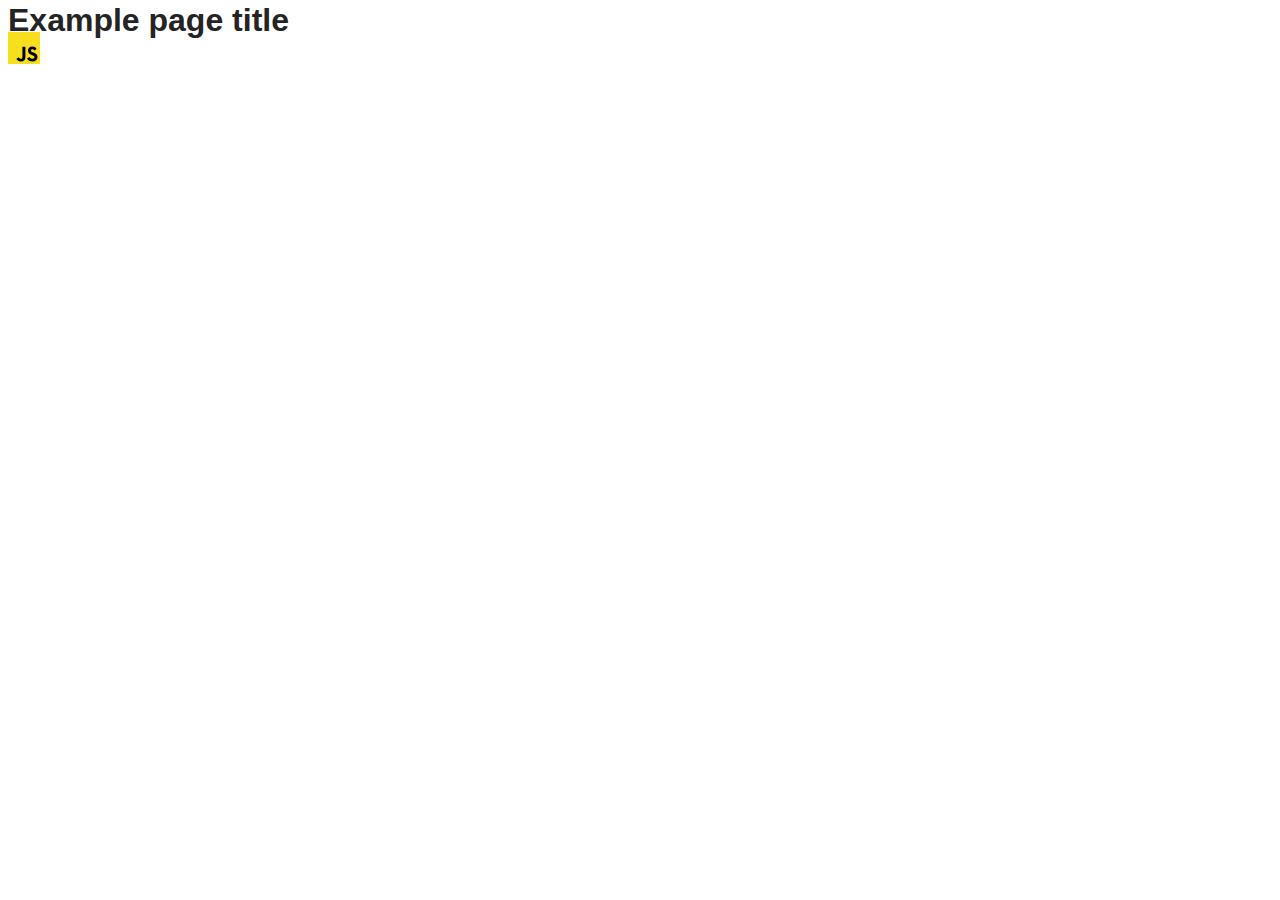
==== src/index.html @ 03b3e223 "Initial commit" ====
<!DOCTYPE html>
<html lang="en">
  <head>
    <meta charset="UTF-8" />
    <link rel="icon" type="image/svg+xml" href="/favicon.svg" />
    <meta name="viewport" content="width=device-width, initial-scale=1.0" />
    <title>Vanilla App Template</title>
    <link rel="stylesheet" href="./css/styles.css" />
  </head>
  <body>
    <load ="partials/header.html" />

    <section>
      <h1>Example page title</h1>
      <!-- Path to images as from index.html file -->
      <img src="./img/javascript.svg" alt="" />
    </section>

    <!-- Loads the specified .html file -->
    <load ="partials/vite-promo.html" />

    <script type="module" src="./main.js"></script>
  </body>
</html>
---- src/css/styles.css ----
/**
  |============================
  | include css partials with
  | default @import url()
  |============================
*/
@import url('./reset.css');
@import url('./vite-promo.css');
@import url('./header.css');

:root {
  font-family: Inter, Avenir, Helvetica, Arial, sans-serif;
  font-size: 16px;
  line-height: 24px;
  font-weight: 400;

  color: #242424;
  background-color: rgba(255, 255, 255, 0.87);

  font-synthesis: none;
  text-rendering: optimizeLegibility;
  -webkit-font-smoothing: antialiased;
  -moz-osx-font-smoothing: grayscale;
  -webkit-text-size-adjust: 100%;
}
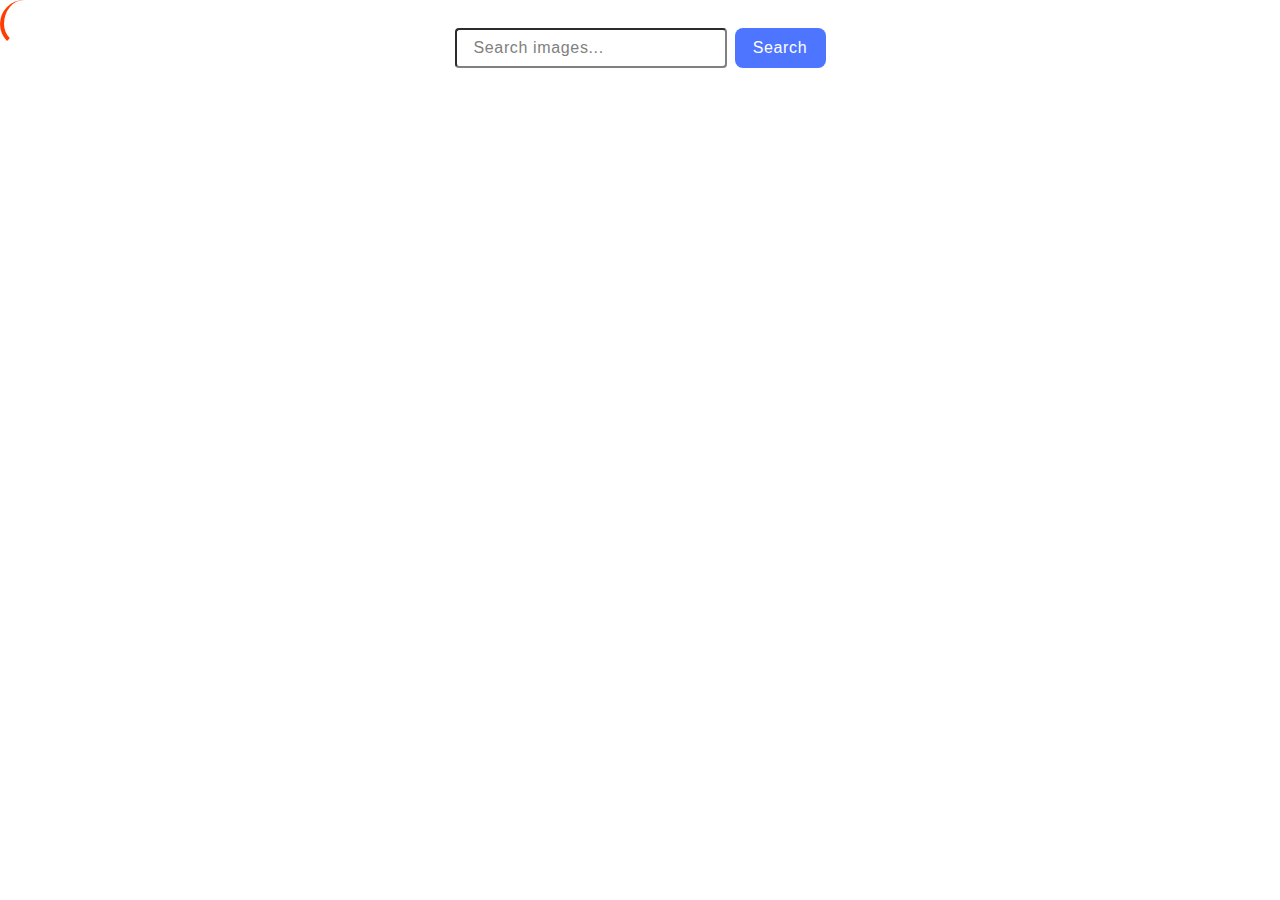
==== commit 929e6160: "hw-12-beg" ====
--- a/src/index.html
+++ b/src/index.html
@@ -2,23 +2,24 @@
 <html lang="en">
   <head>
     <meta charset="UTF-8" />
-    <link rel="icon" type="image/svg+xml" href="/favicon.svg" />
     <meta name="viewport" content="width=device-width, initial-scale=1.0" />
-    <title>Vanilla App Template</title>
+    <title>goit-js-hw-12</title>
     <link rel="stylesheet" href="./css/styles.css" />
   </head>
   <body>
-    <load ="partials/header.html" />
-
-    <section>
-      <h1>Example page title</h1>
-      <!-- Path to images as from index.html file -->
-      <img src="./img/javascript.svg" alt="" />
-    </section>
-
-    <!-- Loads the specified .html file -->
-    <load ="partials/vite-promo.html" />
-
+    <form class="search-form" id="search-form">
+      <input
+        class="search-form__input"
+        type="text"
+        name="searchQuery"
+        autocomplete="off"
+        placeholder="Search images..."
+      />
+      <button class="search-form__btn" type="submit">Search</button>
+    </form>
+    <div class="loader"></div>
+    <div class="gallery"></div>
+    <button class="load-more-btn" type="button">Load more</button>
     <script type="module" src="./main.js"></script>
   </body>
 </html>
--- a/src/css/styles.css
+++ b/src/css/styles.css
@@ -1,25 +1,204 @@
-/**
-  |============================
-  | include css partials with
-  | default @import url()
-  |============================
-*/
-@import url('./reset.css');
-@import url('./vite-promo.css');
-@import url('./header.css');
-
-:root {
-  font-family: Inter, Avenir, Helvetica, Arial, sans-serif;
-  font-size: 16px;
-  line-height: 24px;
+h1,
+h2,
+h3,
+h4,
+h5,
+h6,
+p {
+  margin: 0;
+}
+
+p:last-child {
+  margin-bottom: 0;
+}
+
+ul {
+  margin: 0;
+  padding: 0;
+  list-style: none;
+}
+
+a {
+  color: currentColor;
+  text-decoration: none;
+}
+
+button {
+  cursor: pointer;
+}
+
+img {
+  display: block;
+  max-width: 100%;
+  height: auto;
+}
+* {
+  box-sizing: border-box;
+}
+
+.search-form {
+  display: flex;
+  justify-content: center;
+  align-items: center;
+  gap: 8px;
+  padding-top: 20px;
+  margin-bottom: 30px;
+}
+.search-form__input {
+  border-radius: 4px;
+  width: 272px;
+  height: 40px;
+  font-family: 'Montserrat', sans-serif;
   font-weight: 400;
-
-  color: #242424;
-  background-color: rgba(255, 255, 255, 0.87);
-
-  font-synthesis: none;
-  text-rendering: optimizeLegibility;
-  -webkit-font-smoothing: antialiased;
-  -moz-osx-font-smoothing: grayscale;
-  -webkit-text-size-adjust: 100%;
-}
+  font-size: 16px;
+  line-height: 1.5;
+  letter-spacing: 0.04em;
+  color: #2e2f42;
+  border-color: #808080;
+  text-indent: 15px;
+}
+.search-form__input:hover {
+  border-color: black;
+}
+
+.search-form__input:active {
+  border-color: #4e75ff;
+}
+
+.search-form__input::placeholder {
+  font-family: 'Montserrat', sans-serif;
+  font-weight: 400;
+  font-size: 16px;
+  line-height: 1.5;
+  letter-spacing: 0.04em;
+  color: #808080;
+}
+
+.search-form__btn {
+  border-radius: 8px;
+  padding: 8px 16px;
+  width: 91px;
+  background-color: #4e75ff;
+  font-family: 'Montserrat', sans-serif;
+  font-weight: 500;
+  font-size: 16px;
+  line-height: 1.5;
+  letter-spacing: 0.04em;
+  color: #fff;
+  border: none;
+  cursor: pointer;
+}
+
+.search-form__btn:hover {
+  background-color: #6c8cff;
+}
+
+.gallery {
+  display: flex;
+  flex-wrap: wrap;
+  justify-content: center;
+  align-items: center;
+  gap: 24px;
+  padding: 20px;
+}
+
+.photo-card {
+  width: 360px;
+  height: 200px;
+  border: 1px solid #808080;
+  overflow: hidden;
+}
+
+.info {
+  display: flex;
+  justify-content: center;
+  align-items: center;
+  gap: 25px;
+  font-size: 12px;
+  text-align: center;
+  color: #464646;
+  margin-top: 5px;
+}
+
+.info-item {
+  display: flex;
+  flex-direction: column;
+  justify-content: center;
+}
+.photo-card__img {
+  width: 100%;
+  height: 152px;
+  object-fit: cover;
+}
+
+.info-item-title {
+  font-family: 'Montserrat', sans-serif;
+  font-weight: 600;
+  font-size: 12px;
+  line-height: 1.33333;
+  letter-spacing: 0.04em;
+  color: #2e2f42;
+}
+
+.info-item-value {
+  font-family: 'Montserrat', sans-serif;
+  font-weight: 400;
+  font-size: 12px;
+  line-height: 2;
+  letter-spacing: 0.04em;
+  color: #2e2f42;
+}
+
+.loader {
+  width: 48px;
+  height: 48px;
+  border-radius: 50%;
+  display: inline-block;
+  border-top: 4px solid #fff;
+  border-right: 4px solid transparent;
+  box-sizing: border-box;
+  animation: rotation 1s linear infinite;
+  margin: auto;
+}
+.loader::after {
+  content: '';
+  box-sizing: border-box;
+  position: absolute;
+  left: 0;
+  top: 0;
+  width: 48px;
+  height: 48px;
+  border-radius: 50%;
+  border-left: 4px solid #ff3d00;
+  border-bottom: 4px solid transparent;
+  animation: rotation 0.5s linear infinite reverse;
+}
+@keyframes rotation {
+  0% {
+    transform: rotate(0deg);
+  }
+  100% {
+    transform: rotate(360deg);
+  }
+}
+
+.load-more-btn {
+  display: none;
+  margin: auto;
+  border-radius: 8px;
+  padding: 8px 16px;
+  width: 125px;
+  height: 40px;
+  background: #4e75ff;
+  font-family: 'Montserrat', sans-serif;
+  font-weight: 500;
+  font-size: 16px;
+  line-height: 1.5;
+  letter-spacing: 0.04em;
+  color: #fff;
+  border: none;
+  cursor: pointer;
+}
+.load-more-btn:hover {
+  background-color: #6c8cff;
+}
